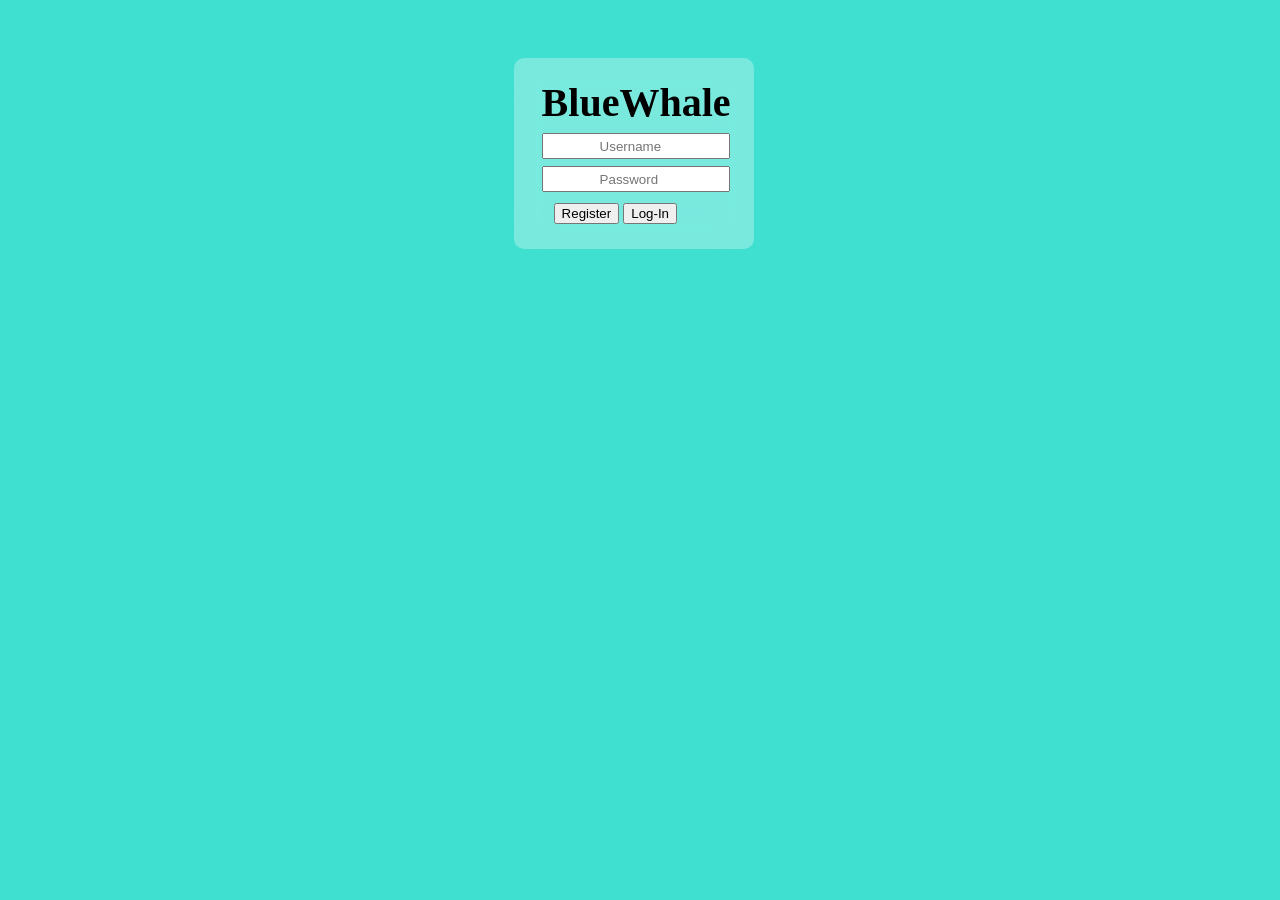
==== index.html @ c42875c6 "Add files via upload" ====
<!DOCTYPE html>
<html lang="en">
<head>
    <meta charset="UTF-8">
    <meta name="viewport" content="width=device-width, initial-scale=1.0">
    <title>User Interface</title>
    <script src="script.js" defer></script>
    <link rel="stylesheet" href="style.css">
</head>
<body>
    <div class="hud">
    <h1>BlueWhale</h1>

    <input type="text" placeholder="Username" id="username" class="input">
    <input type="password" placeholder="Password" id="password" class="input">
    <div class="buttongroup">
        <button id="register">Register</button>
        <button id="login">Log-In</button>
    </div>
    </div>
</body>
</html>
---- style.css ----
body {
    background-color: turquoise;
}

.hud {
    display: grid;
    position: relative;
    gap: 5px;
    width: 200px;
    top: 50px;
    left: 40%;
    padding: 20px;
    border-radius: 10px;
}

.hud::before {
    content: '';
    position: absolute;
    inset: 0;
    backdrop-filter: blur(18px);
    -webkit-backdrop-filter: blur(18px);
    background: rgba(255, 255, 255, 0.30);
    z-index: 0;
    border-radius: 10px;
}

.hud>* {
    position: relative;
    z-index: 1;
    margin: 1px;
}


.input::placeholder {
    position: relative;
    left: 30%;
}

.input {
    position: relative;
    left: 7px;
    height: 20px;
    width: 180px;
}

h1 {
    position: relative;
    left: 7px;
    margin-top: 5px;
    font-size: 40px;
}

.buttongroup {
    position: relative;
    margin: 5px;
    left: 15px;
}
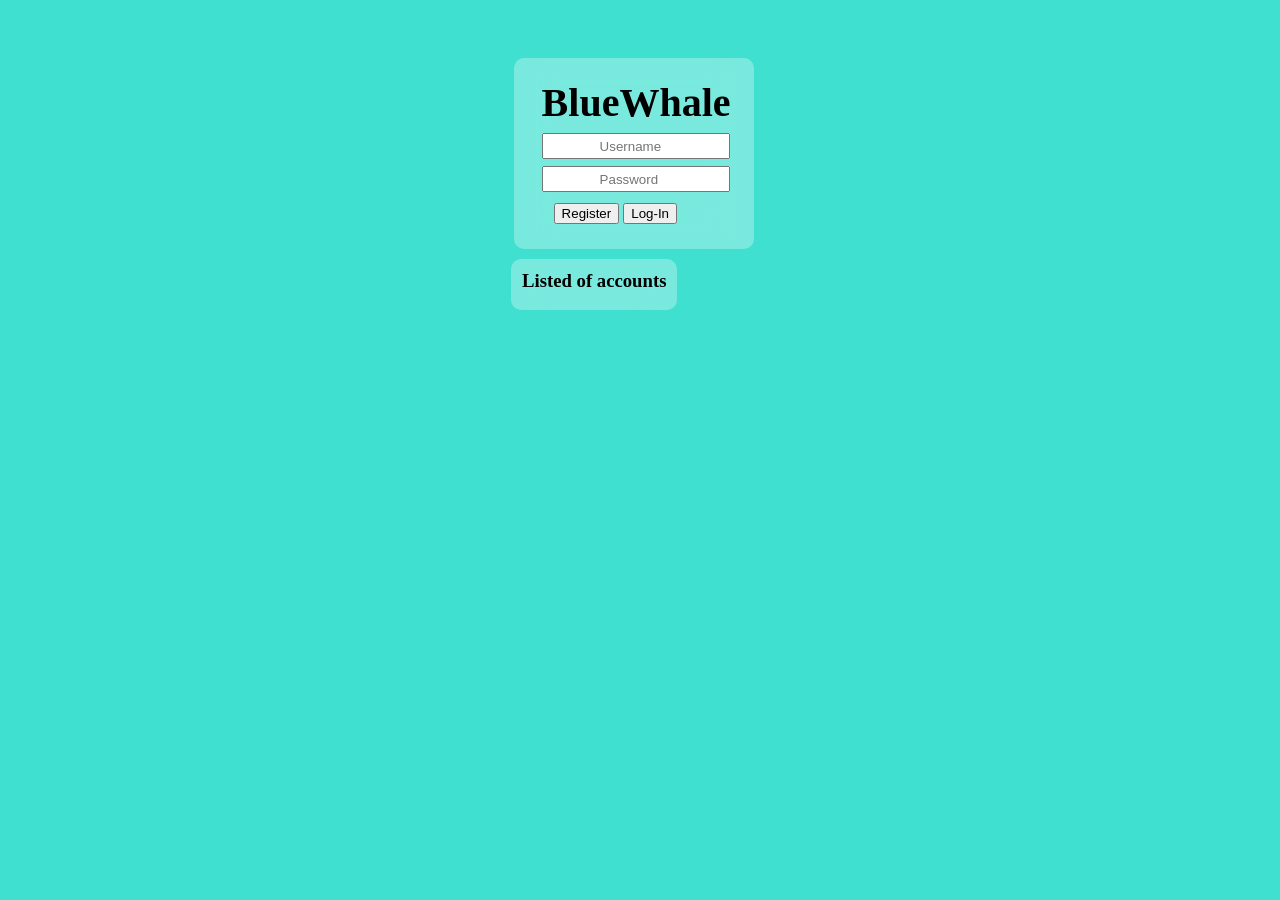
==== commit 4db35621: "Add files via upload" ====
--- a/index.html
+++ b/index.html
@@ -18,5 +18,11 @@
         <button id="login">Log-In</button>
     </div>
     </div>
+
+    <div class="listed">
+        <h3>Listed of accounts</h3>
+        <p id="listed"></p>
+    </div>
+    
 </body>
 </html>
--- a/style.css
+++ b/style.css
@@ -54,4 +54,32 @@
     position: relative;
     margin: 5px;
     left: 15px;
+}
+
+.listed {
+    display: grid;
+    position: relative;
+    gap: 5px;
+    width: fit-content;
+    top: 60px;
+    left: 503px;
+    padding: 10px;
+    border-radius: 10px;
+}
+
+.listed::before {
+    content: '';
+    position: absolute;
+    inset: 0;
+    backdrop-filter: blur(18px);
+    -webkit-backdrop-filter: blur(18px);
+    background: rgba(255, 255, 255, 0.30);
+    z-index: 0;
+    border-radius: 10px;
+}
+
+.listed>* {
+    position: relative;
+    z-index: 5;
+    margin: 1px;
 }
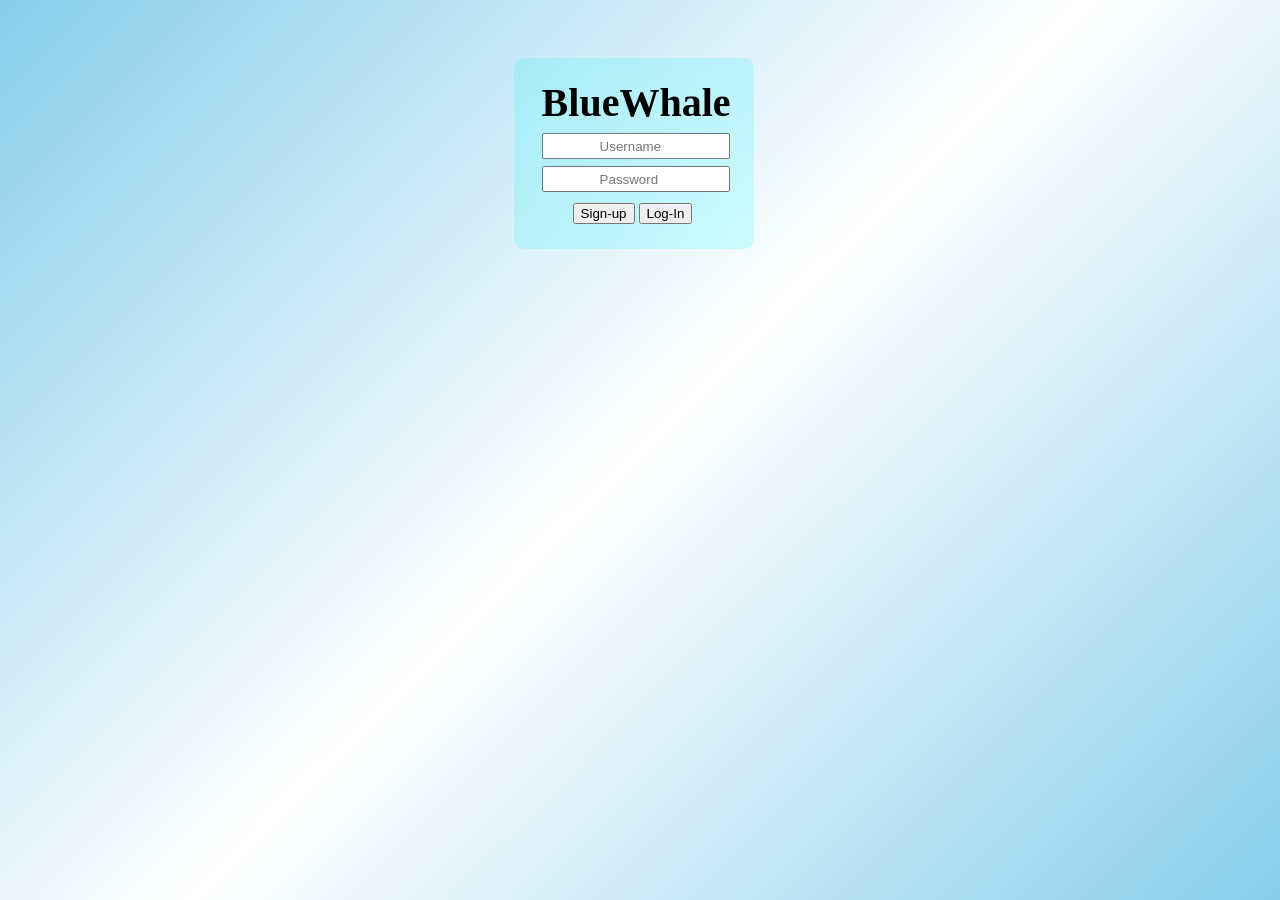
==== commit 15504796: "Add files via upload" ====
--- a/index.html
+++ b/index.html
@@ -14,15 +14,19 @@
     <input type="text" placeholder="Username" id="username" class="input">
     <input type="password" placeholder="Password" id="password" class="input">
     <div class="buttongroup">
-        <button id="register">Register</button>
+        <button id="signup">Sign-up</button>
         <button id="login">Log-In</button>
     </div>
     </div>
 
-    <div class="listed">
-        <h3>Listed of accounts</h3>
-        <p id="listed"></p>
+    <div class="registerpanel" id="registerpanel">
+        <button class="rpclose" id="rpclose">X</button>
+        <h1>Sign-up</h1>
+        <input type="text" placeholder="username" id="rgusername">
+        <input type="email" placeholder="12345@gmail.com" id="rgemail">
+        <input type="password" placeholder="password" id="rgpassword">
+        <button id="register">Register</button>
     </div>
-    
+
 </body>
 </html>
--- a/style.css
+++ b/style.css
@@ -1,7 +1,7 @@
+
 body {
-    background-color: turquoise;
+    background: linear-gradient(-45deg, skyblue, white, skyblue) no-repeat fixed;
 }
-
 .hud {
     display: grid;
     position: relative;
@@ -19,7 +19,7 @@
     inset: 0;
     backdrop-filter: blur(18px);
     -webkit-backdrop-filter: blur(18px);
-    background: rgba(255, 255, 255, 0.30);
+    background: rgba(0, 255, 255, 0.162);
     z-index: 0;
     border-radius: 10px;
 }
@@ -53,33 +53,40 @@
 .buttongroup {
     position: relative;
     margin: 5px;
-    left: 15px;
+    left: 34px;
 }
 
-.listed {
+.registerpanel {
     display: grid;
-    position: relative;
+    position: absolute;
     gap: 5px;
-    width: fit-content;
+    width: 200px;
     top: 60px;
-    left: 503px;
-    padding: 10px;
+    left: -600px;
+    padding: 20px;
     border-radius: 10px;
+    opacity: 0;
+    z-index: 2;
+    background: white;
 }
 
-.listed::before {
-    content: '';
+.registerpanel2 {
+    display: grid;
     position: absolute;
-    inset: 0;
-    backdrop-filter: blur(18px);
-    -webkit-backdrop-filter: blur(18px);
-    background: rgba(255, 255, 255, 0.30);
-    z-index: 0;
+    gap: 5px;
+    width: 200px;
+    top: 60px;
+    left: 40%;
+    padding: 20px;
     border-radius: 10px;
+    opacity: 1;
+    z-index: 2;
+    background: white;
 }
 
-.listed>* {
-    position: relative;
-    z-index: 5;
-    margin: 1px;
+.rpclose {
+    position: absolute;
+    background: none;
+    border: none;
+    right: 0;
 }
